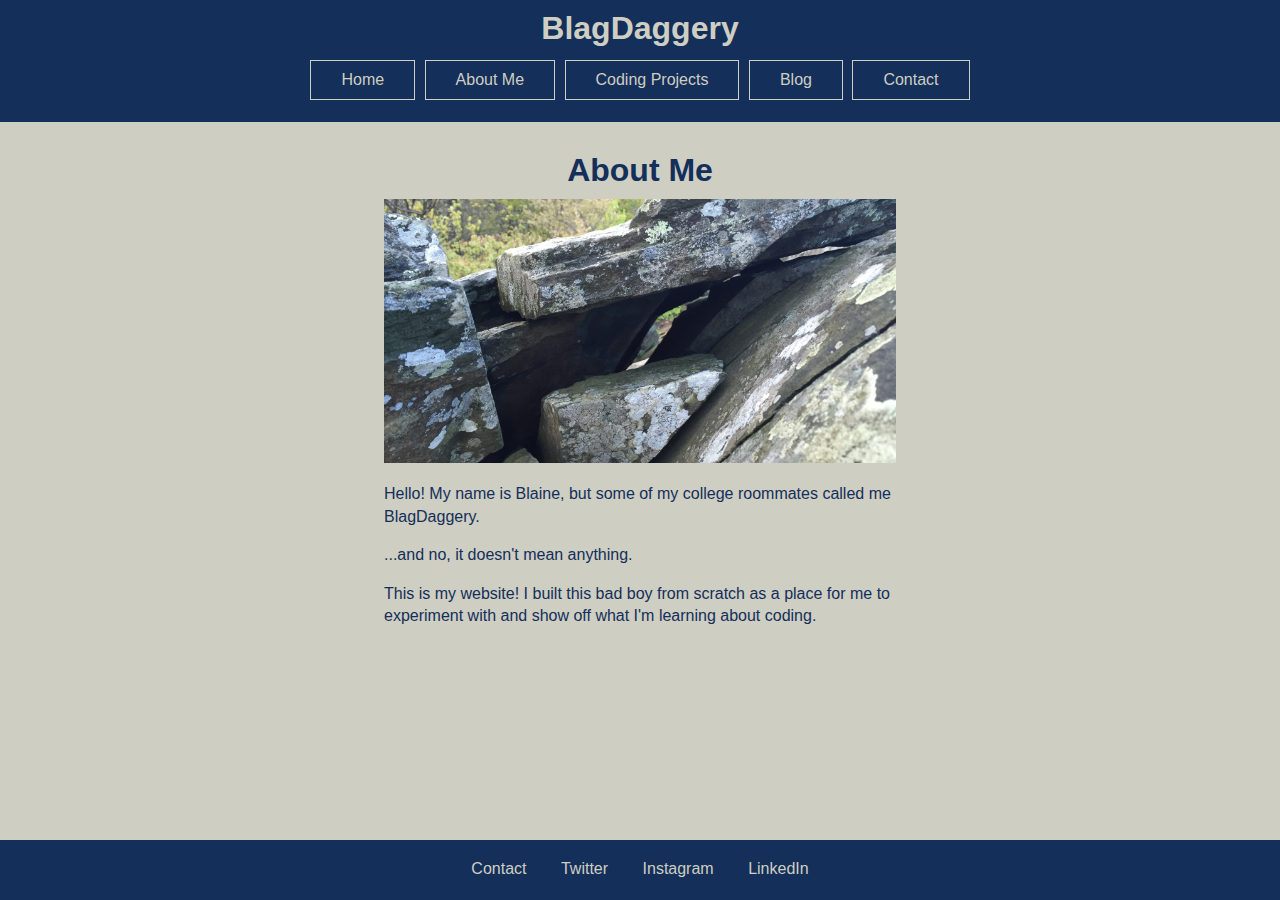
==== pages/about-me.html @ 51bce21e "Updated About Me Page" ====
<!DOCTYPE html>
<html>
<head>
	<title>About Me | Blagdaggery.com</title>
	<link rel="stylesheet" href="../css/style.css" />
</head>
<body>
	<div id="wrapper">
		<header>
			<div id="brand">
				<h1>BlagDaggery</h1>
			</div><!--brand-->
			<div id="menu-expand">
				<h1>Menu &#9660;</h1>
			</div>
			<div id="menu-collapse">
				<h1>Menu &#9650;</h1>
			</div>
			<div id="nav">
				<nav>
					<a href="../index.html">Home</a>
					<a href="about-me.html">About Me</a>
					<a href="coding.html">Coding Projects</a>
					<a href="blog.html">Blog</a>
					<a href="contact-me.html">Contact</a>
				</nav><!--nav-bar-->
			</div>
		</header><!--header-->
		<section class="article">
			<div class="headline">
				<h1>About Me</h1>
				<img src="../img/about-me-headline.jpg"/>
			</div>
			<div class="content">
				<p>Hello! My name is Blaine, but some of my college roommates called me BlagDaggery.</p>
				<p>...and no, it doesn't mean anything.</p>
				<p>This is my website! I built this bad boy from scratch as a place for me to experiment with and show off what I'm learning about coding.</p>
			</div><!--content-->
		</section><!--article-->
		<footer>
			<nav>
				<a href="contact-me.html">Contact</a>
				<a href="https://twitter.com/BlagDaggery" title="@BlagDaggery" target="_blank">Twitter</a>
				<a href="https://www.instagram.com/blagdaggery/" title="BlagDaggery on Instagram" target="_blank">Instagram</a>
				<a href="https://www.linkedin.com/in/blaineaanderson" title="Blaine A Anderson on LinkedIn" target="_blank">LinkedIn</a>
			</nav>
		</footer>
	</div>
	<script src="../js/jquery-3.1.0.js"></script>
	<script src="../js/main.js"></script>
</body>
</html>
---- css/style.css ----
h1, h2, h3, h4 {
  margin-top: 0;
  margin-bottom: 10px; }

p {
  line-height: 1.4; }

header {
  background-color: #142F5A;
  text-align: center;
  color: #CECEC2;
  padding-bottom: 20px; }

#brand {
  width: 100%; }
  #brand h1 {
    padding: 10px 0 0 0; }

#menu-expand {
  display: none; }

#menu-collapse {
  display: none; }

#nav {
  width: 100%; }
  #nav nav a {
    margin: 2.5px;
    display: inline-block;
    border: 1px solid;
    text-decoration: none;
    color: #CECEC2;
    padding: 10px 30px;
    display: inline-block; }
    #nav nav a:hover {
      background-color: #558F5C;
      transition: background .25s; }

@media (max-width: 699px) {
  #nav {
    display: none;
    width: 75%;
    margin: 10px auto 0; }
    #nav nav {
      margin-top: 5px; }
      #nav nav a {
        display: block; }

  #brand {
    width: 50%;
    float: left;
    text-align: left;
    font-size: 75%; }
    #brand h1 {
      margin: 0 0 0 20px; }

  #menu-expand {
    width: 50%;
    text-align: right;
    display: inline-block;
    font-size: 75%; }
    #menu-expand h1 {
      padding: 10px 0 0 0;
      margin: 0 20px 0 0; }
      #menu-expand h1:hover {
        cursor: pointer; }

  #menu-collapse {
    text-align: right;
    display: none;
    font-size: 75%; }
    #menu-collapse h1 {
      padding: 10px 0 0 0;
      margin: 0 20px 0 0; }
      #menu-collapse h1:hover {
        cursor: pointer; } }
footer {
  background-color: #142F5A;
  height: 60px;
  text-align: center;
  clear: all;
  margin: 0;
  bottom: 0;
  position: absolute;
  width: 100%; }
  footer nav {
    padding: 20px 0 0 0; }
    footer nav a {
      display: inline-block;
      margin: 0 15px 0 15px;
      text-decoration: none;
      color: #CECEC2; }
      footer nav a:hover {
        text-decoration: underline; }

@media (max-width: 699px) {
  footer {
    height: 140px; }
    footer nav a {
      display: block;
      margin-bottom: 10px; } }
html, body {
  padding: 0;
  margin: 0;
  font-family: sans-serif;
  height: 100%;
  background-color: #CECEC2; }

#wrapper {
  min-height: 100%;
  position: relative; }

.hero {
  text-align: center;
  height: 350px;
  background: url(../img/maine-panorama-home-hero.jpg) no-repeat center center;
  background-size: cover;
  color: #142F5A; }
  .hero h1 {
    padding: 70px 0 0 0; }

.detail {
  margin-top: 0;
  background-color: #CECEC2;
  color: #142F5A;
  text-align: center;
  padding-bottom: 60px; }

.column {
  width: 40%;
  display: inline-block;
  text-align: center; }

.detail-container {
  padding: 20px; }
  .detail-container a {
    color: #142F5A;
    text-decoration: none; }
    .detail-container a img {
      margin: 0 auto 0;
      width: 90%;
      height: auto;
      border: 2px solid transparent; }
    .detail-container a:hover {
      text-decoration: underline; }
      .detail-container a:hover img {
        border: 2px solid #142F5A; }

.article {
  background-color: #CECEC2;
  color: #142F5A;
  padding-bottom: 60px; }

.headline {
  text-align: center; }
  .headline h1 {
    padding-top: 30px;
    text-align: center; }
  .headline img {
    width: 40%;
    height: auto; }

.content {
  width: 40%;
  height: 100%;
  margin: auto;
  padding: 0 0 10px 0; }

.menu {
  margin-top: 20px; }
  .menu .menu-text {
    padding: 5px; }
    .menu .menu-text a {
      text-decoration: none;
      color: #142F5A; }
      .menu .menu-text a:hover {
        text-decoration: underline; }
    .menu .menu-text hr {
      color: #142F5A; }

@media (max-width: 699px) {
  .hero {
    height: 200px; }
    .hero h1 {
      padding: 30px 0 0 0; }

  .detail {
    padding-bottom: 140px; }
    .detail .column {
      display: block;
      width: 100%; }

  .article {
    padding-bottom: 140px; }
    .article .headline img {
      width: 90%;
      height: auto; }
    .article .content {
      width: 90%; } }

/*# sourceMappingURL=style.css.map */
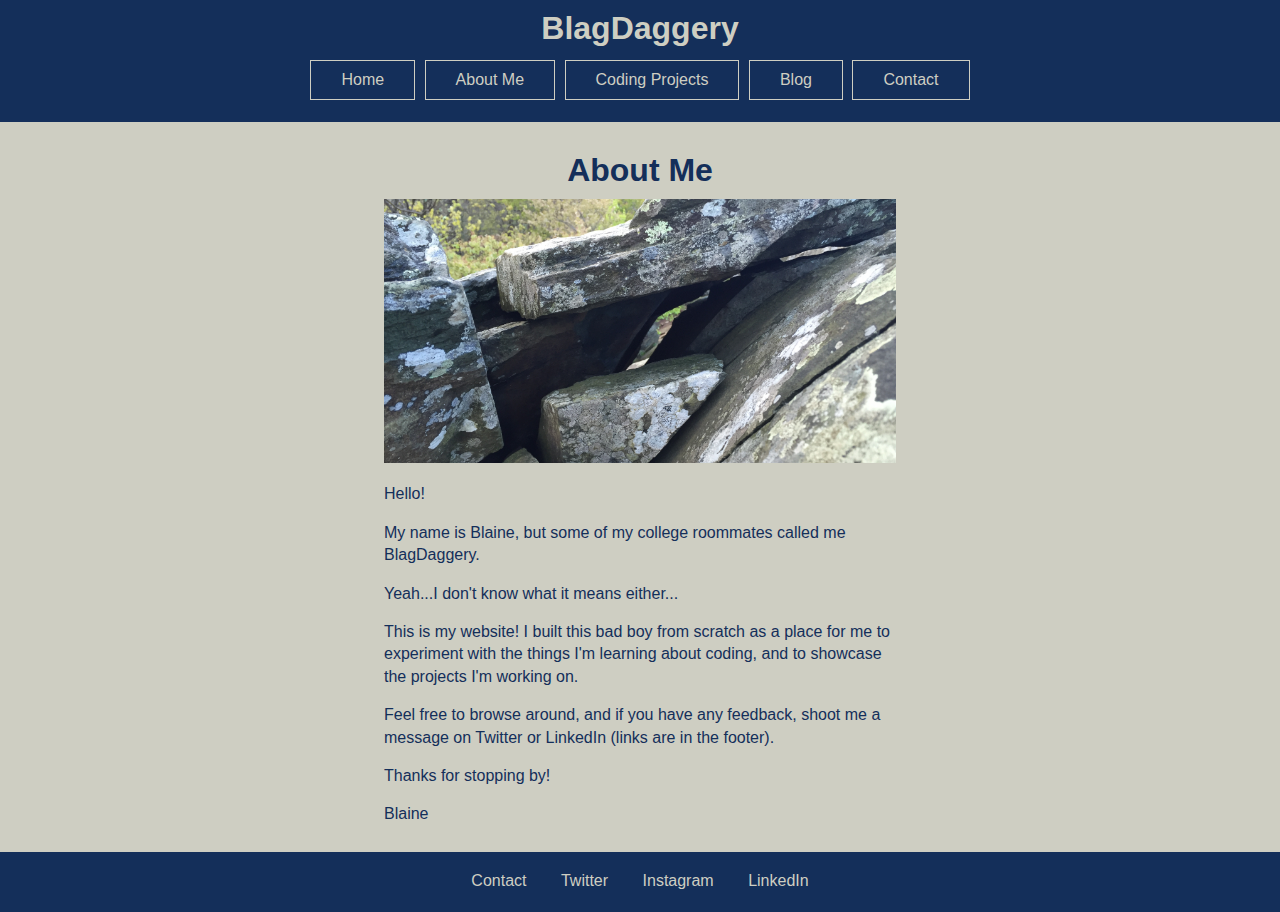
==== commit f7292dad: "Updating text on a few pages. Working on some blog posts offline." ====
--- a/pages/about-me.html
+++ b/pages/about-me.html
@@ -32,9 +32,13 @@
 				<img src="../img/about-me-headline.jpg"/>
 			</div>
 			<div class="content">
-				<p>Hello! My name is Blaine, but some of my college roommates called me BlagDaggery.</p>
-				<p>...and no, it doesn't mean anything.</p>
-				<p>This is my website! I built this bad boy from scratch as a place for me to experiment with and show off what I'm learning about coding.</p>
+				<p>Hello!</p>
+				<p>My name is Blaine, but some of my college roommates called me BlagDaggery.</p>
+				<p>Yeah...I don't know what it means either...</p>
+				<p>This is my website! I built this bad boy from scratch as a place for me to experiment with the things I'm learning about coding, and to showcase the projects I'm working on.</p>
+				<p>Feel free to browse around, and if you have any feedback, shoot me a message on Twitter or LinkedIn (links are in the footer).</p>
+				<p>Thanks for stopping by!</p>
+				<p>Blaine</p>
 			</div><!--content-->
 		</section><!--article-->
 		<footer>
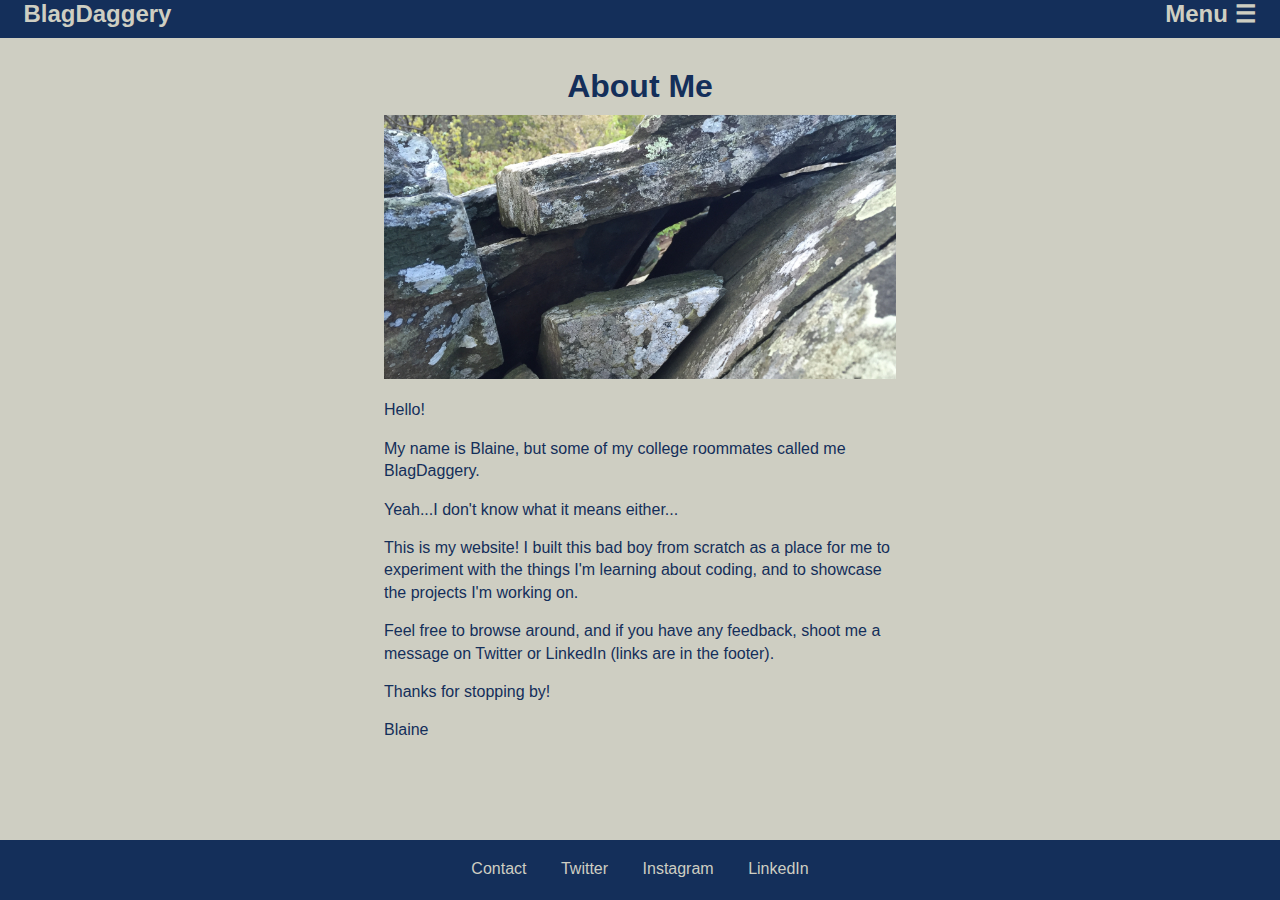
==== commit 0802719b: "Redesigned the navigation and hopefully made it work on mobile devices." ====
--- a/pages/about-me.html
+++ b/pages/about-me.html
@@ -3,28 +3,21 @@
 <head>
 	<title>About Me | Blagdaggery.com</title>
 	<link rel="stylesheet" href="../css/style.css" />
+	<meta name="viewport" content="initial-scale=1">
 </head>
 <body>
 	<div id="wrapper">
 		<header>
-			<div id="brand">
-				<h1>BlagDaggery</h1>
-			</div><!--brand-->
-			<div id="menu-expand">
-				<h1>Menu &#9660;</h1>
+			<div id="menu-row">
+				<div id="branded-link"><h2><a href="../index.html" title="Home">BlagDaggery</a></h2></div>
+				<div id="menu-link"><h2>Menu &#9776;</h2></div>
 			</div>
-			<div id="menu-collapse">
-				<h1>Menu &#9650;</h1>
-			</div>
-			<div id="nav">
-				<nav>
-					<a href="../index.html">Home</a>
-					<a href="about-me.html">About Me</a>
-					<a href="coding.html">Coding Projects</a>
-					<a href="blog.html">Blog</a>
-					<a href="contact-me.html">Contact</a>
-				</nav><!--nav-bar-->
-			</div>
+			<nav id="nav">
+				<a href="about-me.html">About Me</a>
+				<a href="coding.html">Coding Projects</a>
+				<a href="blog.html">Blog</a>
+				<a href="contact-me.html">Contact</a>
+			</nav><!--nav-bar-->
 		</header><!--header-->
 		<section class="article">
 			<div class="headline">
--- a/css/style.css
+++ b/css/style.css
@@ -7,73 +7,54 @@
 
 header {
   background-color: #142F5A;
-  text-align: center;
-  color: #CECEC2;
-  padding-bottom: 20px; }
-
-#brand {
+  color: #CECEC2; }
+
+#menu-row {
   width: 100%; }
-  #brand h1 {
-    padding: 10px 0 0 0; }
-
-#menu-expand {
-  display: none; }
-
-#menu-collapse {
-  display: none; }
+
+#menu-h2 {
+  margin-bottom: 0; }
+
+#branded-link {
+  width: 48%;
+  display: inline-block;
+  text-align: left; }
+  #branded-link a {
+    text-decoration: none;
+    color: #CECEC2; }
+
+#menu-link {
+  width: 48%;
+  display: inline-block;
+  text-align: right; }
+  #menu-link:hover {
+    cursor: pointer; }
 
 #nav {
-  width: 100%; }
-  #nav nav a {
+  text-align: center;
+  width: 100%;
+  display: none;
+  padding-bottom: 10px; }
+  #nav a {
     margin: 2.5px;
-    display: inline-block;
+    display: block;
     border: 1px solid;
     text-decoration: none;
     color: #CECEC2;
-    padding: 10px 30px;
-    display: inline-block; }
-    #nav nav a:hover {
+    padding: 10px 30px; }
+    #nav a:hover {
       background-color: #558F5C;
       transition: background .25s; }
 
 @media (max-width: 699px) {
-  #nav {
-    display: none;
-    width: 75%;
-    margin: 10px auto 0; }
-    #nav nav {
-      margin-top: 5px; }
-      #nav nav a {
-        display: block; }
-
-  #brand {
-    width: 50%;
-    float: left;
-    text-align: left;
+  #menu-link {
     font-size: 75%; }
-    #brand h1 {
-      margin: 0 0 0 20px; }
-
-  #menu-expand {
-    width: 50%;
-    text-align: right;
-    display: inline-block;
+
+  #branded-link {
     font-size: 75%; }
-    #menu-expand h1 {
-      padding: 10px 0 0 0;
-      margin: 0 20px 0 0; }
-      #menu-expand h1:hover {
-        cursor: pointer; }
-
-  #menu-collapse {
-    text-align: right;
-    display: none;
-    font-size: 75%; }
-    #menu-collapse h1 {
-      padding: 10px 0 0 0;
-      margin: 0 20px 0 0; }
-      #menu-collapse h1:hover {
-        cursor: pointer; } }
+
+  #nav a {
+    display: block; } }
 footer {
   background-color: #142F5A;
   height: 60px;
@@ -110,6 +91,23 @@
   min-height: 100%;
   position: relative; }
 
+#menu-row {
+  text-align: center;
+  width: 100%; }
+
+#menu-h2 {
+  margin-bottom: 0; }
+
+.action-button {
+  border: 1px solid;
+  text-decoration: none;
+  color: #CECEC2;
+  padding: 10px 30px;
+  background-color: #142F5A; }
+  .action-button:hover {
+    background-color: #558F5C;
+    transition: background .25s; }
+
 .hero {
   text-align: center;
   height: 350px;
@@ -178,6 +176,15 @@
     .menu .menu-text hr {
       color: #142F5A; }
 
+#click-to-play {
+  text-align: center;
+  margin-top: 20px; }
+  #click-to-play a {
+    border: 1px solid #142F5A;
+    padding: 10px; }
+    #click-to-play a:hover {
+      cursor: pointer; }
+
 @media (max-width: 699px) {
   .hero {
     height: 200px; }
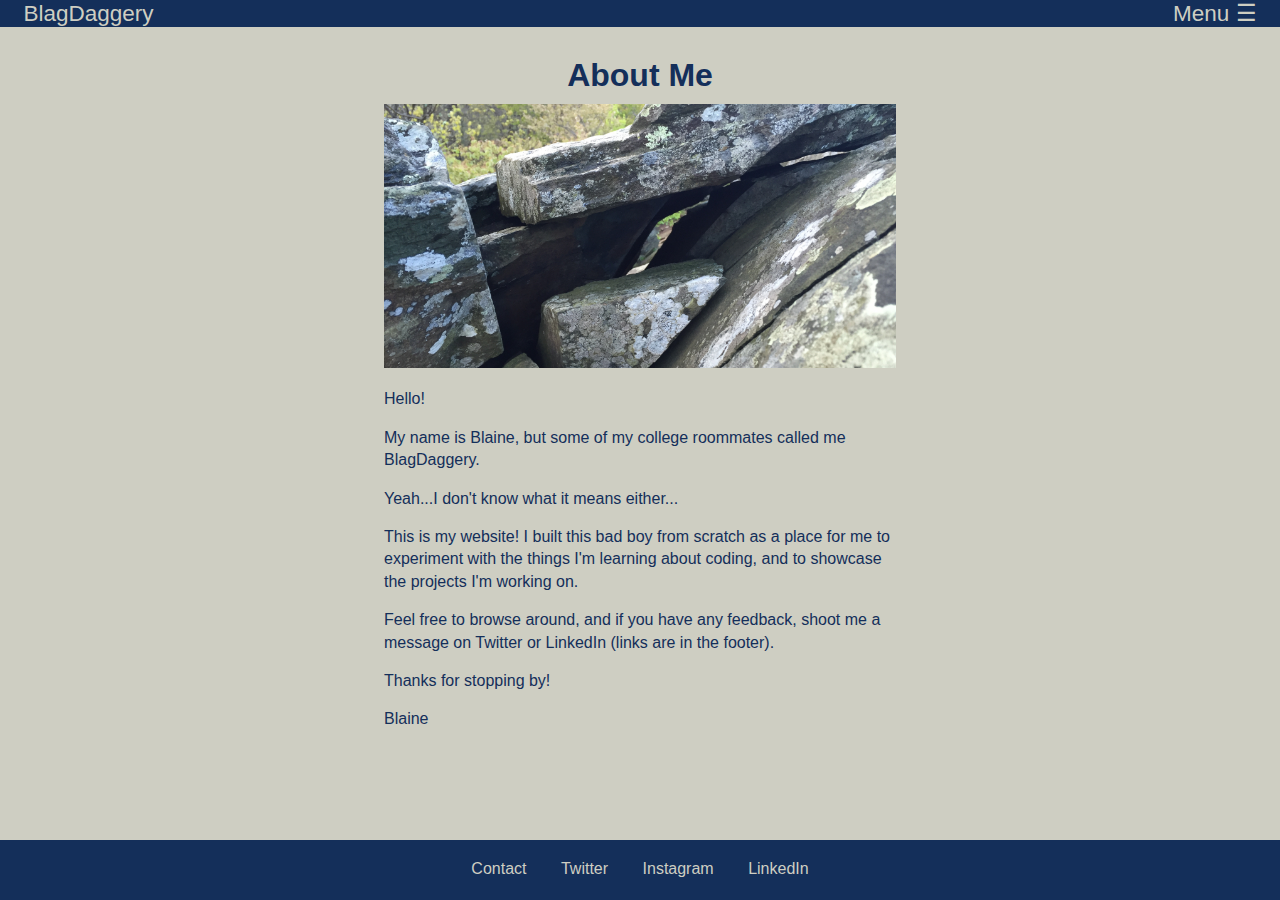
==== commit ab1d77d3: "Menu link now works on mobile. Updating header on all pages." ====
--- a/pages/about-me.html
+++ b/pages/about-me.html
@@ -9,8 +9,8 @@
 	<div id="wrapper">
 		<header>
 			<div id="menu-row">
-				<div id="branded-link"><h2><a href="../index.html" title="Home">BlagDaggery</a></h2></div>
-				<div id="menu-link"><h2>Menu &#9776;</h2></div>
+				<div id="branded-link"><a href="index.html" title="Home">BlagDaggery</a></div>
+				<div id="menu-link"><a href="#" title="Menu" >Menu &#9776;</a></div>
 			</div>
 			<nav id="nav">
 				<a href="about-me.html">About Me</a>
--- a/css/style.css
+++ b/css/style.css
@@ -10,25 +10,22 @@
   color: #CECEC2; }
 
 #menu-row {
+  text-align: center;
   width: 100%; }
-
-#menu-h2 {
-  margin-bottom: 0; }
+  #menu-row a {
+    font-size: 22.5px;
+    text-decoration: none;
+    color: #CECEC2; }
 
 #branded-link {
   width: 48%;
   display: inline-block;
   text-align: left; }
-  #branded-link a {
-    text-decoration: none;
-    color: #CECEC2; }
 
 #menu-link {
   width: 48%;
   display: inline-block;
   text-align: right; }
-  #menu-link:hover {
-    cursor: pointer; }
 
 #nav {
   text-align: center;
@@ -90,13 +87,6 @@
 #wrapper {
   min-height: 100%;
   position: relative; }
-
-#menu-row {
-  text-align: center;
-  width: 100%; }
-
-#menu-h2 {
-  margin-bottom: 0; }
 
 .action-button {
   border: 1px solid;
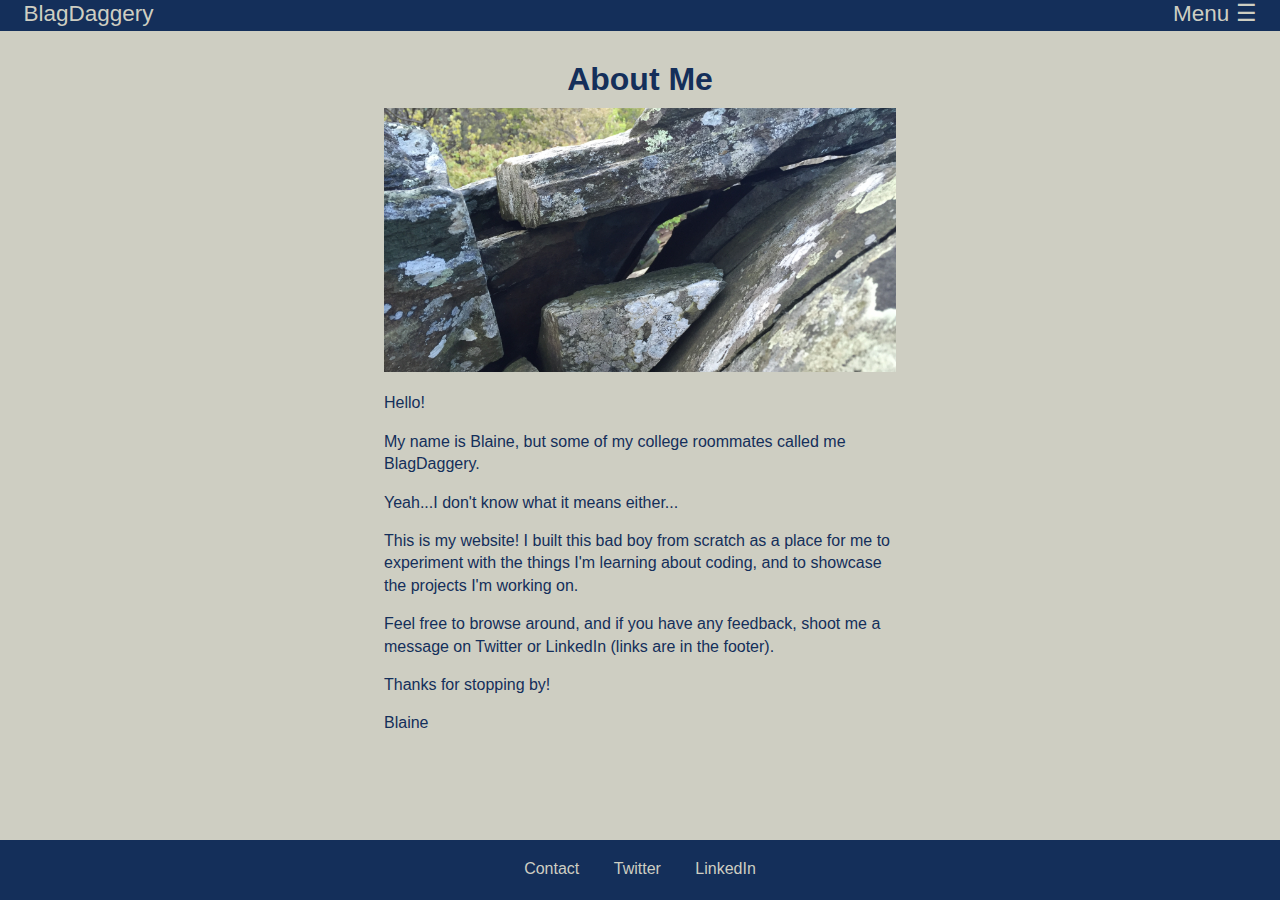
==== commit 316cce93: "Removed Instagram link from footer on all pages. I really need a CMS of some kind." ====
--- a/pages/about-me.html
+++ b/pages/about-me.html
@@ -9,7 +9,7 @@
 	<div id="wrapper">
 		<header>
 			<div id="menu-row">
-				<div id="branded-link"><a href="index.html" title="Home">BlagDaggery</a></div>
+				<div id="branded-link"><a href="../index.html" title="Home">BlagDaggery</a></div>
 				<div id="menu-link"><a href="#" title="Menu" >Menu &#9776;</a></div>
 			</div>
 			<nav id="nav">
@@ -38,7 +38,6 @@
 			<nav>
 				<a href="contact-me.html">Contact</a>
 				<a href="https://twitter.com/BlagDaggery" title="@BlagDaggery" target="_blank">Twitter</a>
-				<a href="https://www.instagram.com/blagdaggery/" title="BlagDaggery on Instagram" target="_blank">Instagram</a>
 				<a href="https://www.linkedin.com/in/blaineaanderson" title="Blaine A Anderson on LinkedIn" target="_blank">LinkedIn</a>
 			</nav>
 		</footer>
--- a/css/style.css
+++ b/css/style.css
@@ -11,7 +11,8 @@
 
 #menu-row {
   text-align: center;
-  width: 100%; }
+  width: 100%;
+  padding-bottom: 4px; }
   #menu-row a {
     font-size: 22.5px;
     text-decoration: none;
@@ -77,6 +78,70 @@
     footer nav a {
       display: block;
       margin-bottom: 10px; } }
+#slaying-results {
+  background-color: #272822;
+  color: #558F5C; }
+
+#status-row {
+  width: 100%;
+  text-align: center; }
+
+#player-hp {
+  width: 48%;
+  display: none;
+  text-align: left; }
+
+#dragon-hp {
+  width: 48%;
+  display: none;
+  text-align: right; }
+
+#story-zone {
+  width: 80%;
+  margin-left: auto;
+  margin-right: auto;
+  text-align: center; }
+
+.calendar-controls label {
+  font-size: 80%; }
+.calendar-controls div {
+  display: inline-block;
+  margin: 0 5px 0 5px; }
+
+.calendar-zone {
+  text-align: center; }
+
+.calendar {
+  border: 1px #142F5A solid;
+  text-align: center;
+  margin: 0 auto 10px; }
+  .calendar th {
+    background-color: #558F5C; }
+  .calendar td {
+    padding: 12px; }
+
+.adjacent-month {
+  background-color: grey; }
+
+.cville-distance {
+  background-color: none; }
+
+.cville-residency {
+  background-color: none; }
+
+.dc-distance {
+  background-color: none; }
+
+.dc-residency {
+  background-color: none; }
+
+@media (max-width: 699px) {
+  .calendar-controls {
+    text-align: center; }
+    .calendar-controls div {
+      display: block; }
+    .calendar-controls button {
+      margin-top: 5px; } }
 html, body {
   padding: 0;
   margin: 0;
@@ -97,6 +162,10 @@
   .action-button:hover {
     background-color: #558F5C;
     transition: background .25s; }
+
+#credits {
+  font-size: 50%;
+  margin-left: 5px; }
 
 .hero {
   text-align: center;
@@ -168,12 +237,14 @@
 
 #click-to-play {
   text-align: center;
-  margin-top: 20px; }
-  #click-to-play a {
-    border: 1px solid #142F5A;
-    padding: 10px; }
-    #click-to-play a:hover {
-      cursor: pointer; }
+  margin: 50px auto 50px;
+  border: 1px solid #558F5C;
+  padding: 10px;
+  color: #558F5C;
+  background-color: #272822;
+  font-size: 120%; }
+  #click-to-play:hover {
+    cursor: pointer; }
 
 @media (max-width: 699px) {
   .hero {
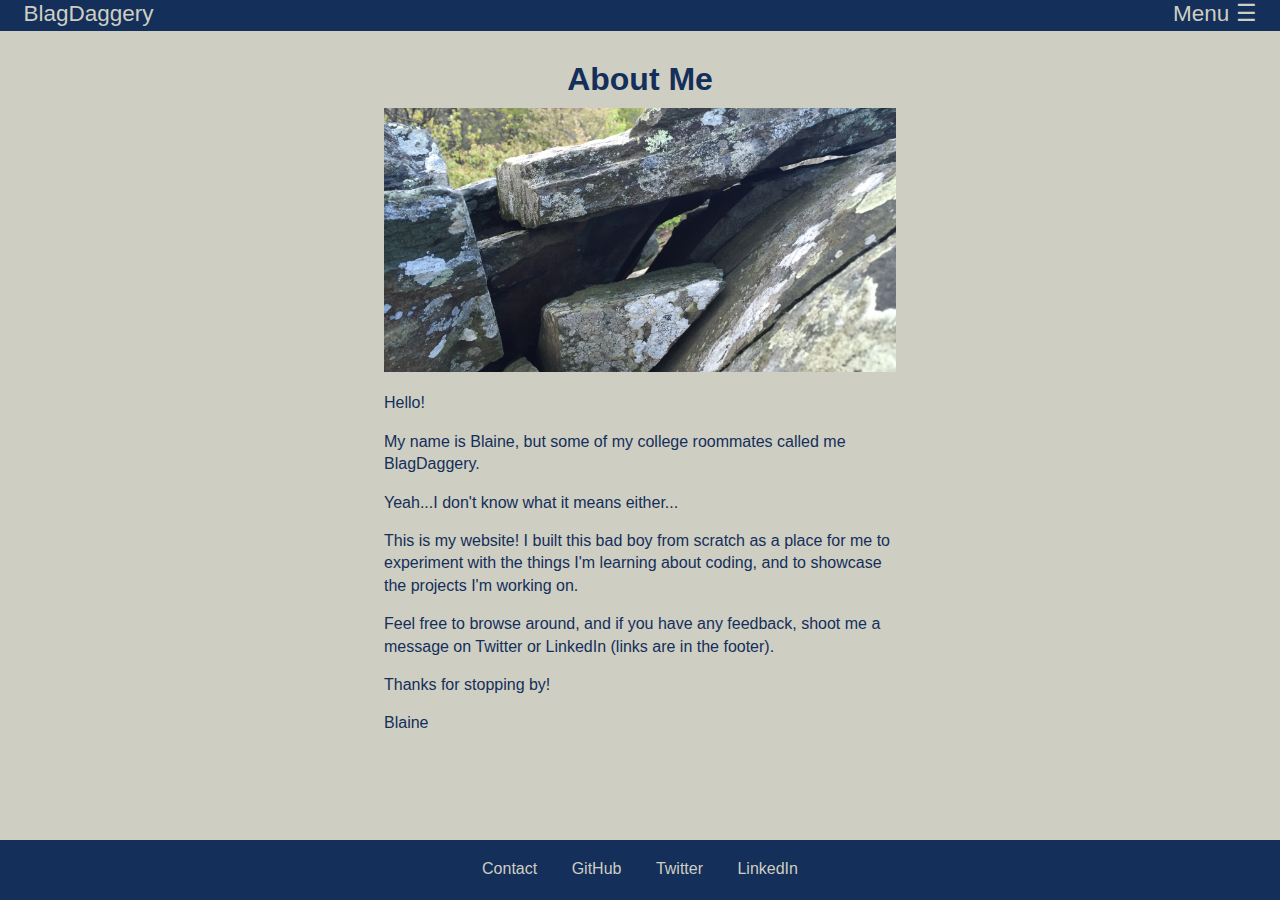
==== commit 1b17fa48: "Added link to GitHub profile in footer." ====
--- a/pages/about-me.html
+++ b/pages/about-me.html
@@ -37,6 +37,7 @@
 		<footer>
 			<nav>
 				<a href="contact-me.html">Contact</a>
+				<a href="https://github.com/BlagDaggery" title="BlagDaggery on GitHub" target="_blank">GitHub</a>
 				<a href="https://twitter.com/BlagDaggery" title="@BlagDaggery" target="_blank">Twitter</a>
 				<a href="https://www.linkedin.com/in/blaineaanderson" title="Blaine A Anderson on LinkedIn" target="_blank">LinkedIn</a>
 			</nav>
